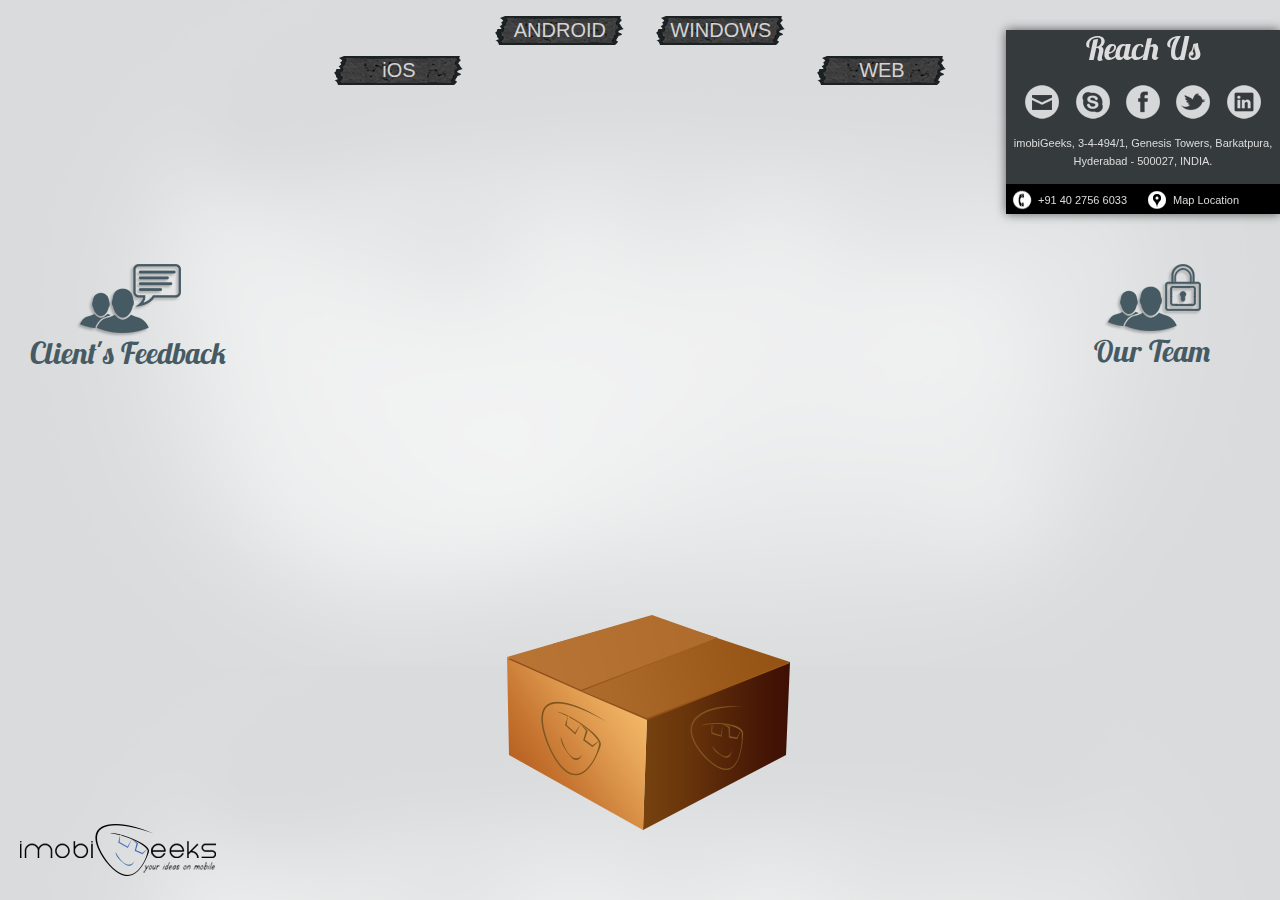
==== index.html @ 9fd3f3b3 "testing code" ====
<!DOCTYPE html>
<!--[if lt IE 7]>      <html class="no-js lt-ie9 lt-ie8 lt-ie7"> <![endif]-->
<!--[if IE 7]>         <html class="no-js lt-ie9 lt-ie8"> <![endif]-->
<!--[if IE 8]>         <html class="no-js lt-ie9"> <![endif]-->
<!--[if gt IE 8]><!--> <html class="no-js"> <!--<![endif]-->
    <head>
        <meta charset="utf-8">
        <meta http-equiv="X-UA-Compatible" content="IE=edge,chrome=1">
        <title></title>
        <meta name="description" content="">
        <meta name="viewport" content="width=device-width, initial-scale=1">
        
        <link rel="stylesheet" href="css/normalize.min.css">
        <link rel="stylesheet" href="css/main.css">

        <script src="js/vendor/modernizr-2.6.2-respond-1.1.0.min.js"></script>
         <!-- <!--[if lt IE 7]>
<script src="//ajax.googleapis.com/ajax/libs/chrome-frame/1/CFInstall.min.js"></script>
<script>window.attachEvent("onload",function(){CFInstall.check({mode:"overlay"})})</script>
<![endif]-->
    <body>
       <!--[if lt IE 9 ]>
<p>Your browser is <em>ancient!</em>
<a href="http://microsoft.com/ie">Upgrade</a> or
<a href="http://www.google.com/chromeframe/?redirect=true">
   install Google Chrome Frame</a> to experience this app.
</p>
<![endif]-->
		<div id="team-page-wrapper" style="display:none;">
        </div>
		<div id="feedback-page-wrapper" style="display: none;">
         
        </div>
        <div id="page-wrapper">
			<div id="contact" data-clicked="no">
           		<img class="google-map" style="display: none;" src="img/map.png" alt="map" />
                	<img src="img/close_small.png" class="small-close-button"  style="display: none;position: absolute;top:0;right:0" alt="close_small" />
                    <a class="map-view" target="_blank" href="https://maps.google.com/maps?q=Teleparadigm+Networks+Ltd.,+Barkatpura+Road,+Barkatpura,+Kachiguda,+Hyderabad,+Andhra+Pradesh,+India&hl=en&ll=17.394422,78.500082&spn=0.01245,0.01929&sll=37.0625,-95.677068&sspn=42.174768,79.013672&oq=teleparadigm&hq=Teleparadigm+Networks+Ltd.,&hnear=Barkatpura+Rd,+Barkatpura,+Kachiguda,+Hyderabad,+Andhra+Pradesh,+India&t=m&z=16" data-view="no">Full Map View</a>
				<div id="title">
					<h1>Reach Us</h1>
				</div>
				<div id="social-links">
					<li><a data-social-click="no" class="email" href="mailto:info@teleparadigm.com"><img src="img/mail.png" alt="mail"/></a></li>
					<li><a data-social-click="no" href="skype:connect_tp33?chat"><img src="img/skype.png" alt="skype"/></a></li>
					<li ><a data-social-click="no" href="https://www.facebook.com/pages/Teleparadigm-Networks-Ltd/116294601775920" target="_blank"><img src="img/facebook.png" alt="facebook"/></a></li>
					<li><a data-social-click="no" href="http://twitter.com" target="_blank"><img src="img/twitter.png" alt="twitter"/></a></li>
					<li><a data-social-click="no" href="http://www.linkedin.com/company/teleparadigm-networks-ltd" target="_blank"><img src="img/dotin.png" alt="dotin"/></a></li>
				</div>
				<div id="address">
					<span>imobiGeeks, 3-4-494/1, Genesis Towers, Barkatpura, Hyderabad - 500027, INDIA. <span>
					
				</div>
				<div id="phone-map-content">
					<div id="phone">
						<a href="#" style="opacity:1;"><img src="img/contact.png" alt="contact" style="opacity:1;"/><span>+91 40 2756 6033</span></a>
					</div>
					<div id="map">
						<a href="#" style="opacity:1;" data-map-clicked="no"><img src="img/marker.png"  alt="contact" style="opacity:1;"/><span>Map Location</span></a>
					</div>
					
				</div>
			</div>
        	<div id="header-container" class="clearfix">
            
           	
              <ul id="nav"><!--Navigation-->
					
                    <li id="apple" class="drop-shadow" data-clicked="no">
					<span><img src="img/ios.png" alt="menu-iphone" /></span>
					<a href="#">iOS</a>
					
					</li>
                    <li id="android" class="drop-shadow" data-clicked="no">
					<img src="img/android.png" alt="menu-android"/>
					<a href="#">Android</a>
                    
					</li>
                    <li id="windows" class="drop-shadow" data-clicked="no">
					<img src="img/windows.png" alt="menu-windows" style="display:none;"/>
					<a href="#">Windows</a>
                   
					</li>
					<li id="web" class="drop-shadow" data-clicked="no">
					<img src="img/web.png" alt="menu-web" style="display:none;" />
					<a href="#">Web</a>
					</li>
			 </ul>
            </div>
			<div class="clearfix"></div>
            <div id="container" class="clearfix" style="width:100%;"> 
			  <div id="left">
			   <div class="feedback-container">	
				 <a href="#"><img src="img/client_feedback.png" alt="client feedback"/>
					<span>Client's Feedback</span></a>
			   </div>
			  </div>
			  <div id="right">
				<div class="customer-container">
					<a href="#"><img src="img/customer_zone.png" alt="customer zone"/>
					<span>Our Team</span></a>
				</div>	
			  </div>
			  <div id="centre">
			  
			  <div class="image-container">
              <img class="closed-box" src="img/box_1.png" />
                <div class="box-image-container">
					<div class="image1">
						<img class="box-image" src="img/html5.png" alt="html5" />
					</div>
					<div class="image2">
						<img class="box-image" src="img/java.png" alt="java" />
					</div>
					<div class="image3">
						<img class="box-image" src="img/css3.png" alt="css3" />
					</div>
					<div class="image4">
						<img class="box-image" src="img/jquery.png" alt="jquery" />
					</div>
					<div class="image5">
						<img class="box-image" src="img/dot-net.png" alt="dot-net" />
					</div>
					<div class="image6">
						<img class="box-image" src="img/php.png" alt="php" />
					</div>
					<div class="image7">
						<img class="box-image" src="img/rails.png" alt="rails" />
					</div>
					<div class="image8">
						<img class="box-image" src="img/wordpress.png" alt="wordpress" />
					</div>
					<div class="image9">
						<img class="box-image" src="img/box_windows.png" alt="windows" />
					</div>
					<div class="image10">
						<img class="box-image" src="img/flex.png" alt="flex" />
					</div>
					<div class="image11">
						<img class="box-image" src="img/ruby.png" alt="ruby" />
					</div>
					<div class="image12">
						<img class="box-image" src="img/iphone.png" alt="iphone" />
					</div>
					<div class="image13">
						<img class="box-image" src="img/android-mobile.png" alt="android-mobile" />
					</div>
					<div class="image14">
						<img class="box-image" src="img/ipad.png" alt="ipad" />
					</div>
					<div class="image15">
						<img class="box-image" src="img/android-tablet.png" alt="android-tablet" />
					</div>
                    <div class="clearfix"></div>
			 </div>
             <div class="clearfix"></div>
			  </div>
              <div class="feedback-content" style="display:none;">
              </div>
              <div class="apple-gallery" style="display:none;" >
               <div class="apple-sub-menu">
						<div id="iphone"><a href="#iphone" ><img class="menu-iphone" src="img/check_box.png" /><span>iPhone</span></a></div>
						<div id="ipad"><a  href="#ipad" disabled><img class="menu-ipad" src="img/check_box.png" /><span>iPad</span></a></div>
                        <div class="clearfix"></div>
					</div>
                   <div class="clearfix"></div>
				<div class="thumbnail-gallery">
					<div id="app-icon-gallery">
					  <ul>
                       <li data-app-icon="iphone">
						<a href="#"><img src="img/aba.png" alt="img/ABA-big.png" data-title="ABA Grassroots" data-desc="https://itunes.apple.com/us/app/aba-grassroots/id652707822?ls=1&mt=8"/></a>
						<div >ABA Grassroots</div>
						</li>
                        <li  data-app-icon="iphone">
						<a href="#"><img src="img/AIADA.png" alt="img/AIADA-big.png" data-title="AIADA Connect" data-desc="https://itunes.apple.com/us/app/aiada-connect/id643551181?ls=1&mt=8"/></a>
						<div >AIADA Connect</div>
						</li>
                        <li  data-app-icon="iphone">
						<a href="#"><img src="img/ALZ.png" alt="img/ALZ-big.png" data-title="ALZ Advocacy" data-desc="https://itunes.apple.com/in/app/alz-advocacy/id630361347?ls=1&mt=8"/></a>
						<div >ALZ Advocacy</div>
						</li>
                        <li  data-app-icon="iphone">
						<a href="#"><img src="img/ALN.png" alt="img/ALN-big.png" data-title="ALN Mobile" data-desc="https://itunes.apple.com/us/app/aln-mobile/id757681900?ls=1&mt=8"/></a>
						<div >ALN Mobile</div>
						</li>
                        <li  data-app-icon="iphone">
						<a href="#"><img src="img/AOA-PAC.png" alt="img/AOA-PAC-big.png" data-title="AOA-PAC" data-desc="https://itunes.apple.com/us/app/aoa-pac/id641581435?ls=1&mt=8"/></a>
						<div >AOA-PAC</div>
						</li>
                        <li data-app-icon="iphone">
						<a href="#"><img src="img/APTA.png" alt="img/APTA-big.png" data-title="APTA Action" data-desc="https://itunes.apple.com/us/app/apta-action/id727008540?ls=1&mt=8"/></a>
						<div >APTA Action</div>
						</li>
                        <li  data-app-icon="iphone">
						<a href="#"><img src="img/ARTBA.png" alt="img/ARTBA-big.png" data-title="Transportation Construction Advocate" data-desc="https://itunes.apple.com/us/app/transportation-construction/id655035713?ls=1&mt=8"/></a>
						<div >Transportation Construction Advocate</div>
						</li>
                        <li  data-app-icon="iphone">
						<a href="#"><img src="img/BlueAdvocacy.png" alt="img/blue_advocacy.png" data-title="Blue Advocacy" data-desc="https://itunes.apple.com/us/app/blueadvocacy/id701605932?ls=1&mt=8"/></a>
						<div >Blue Advocacy</div>
						</li>
                        <li data-app-icon="iphone">
						<a href="#"><img src="img/CUNA.png" alt="img/CUNA-big.png" data-title="CUNA Advocacy" data-desc="https://itunes.apple.com/us/app/cuna-advocacy/id646636110?ls=1&mt=8"/></a>
						<div >CUNA Advocacy</div>
						</li>
                        <li  data-app-icon="iphone">
						<a href="#"><img src="img/GrowthEnergy.png" alt="img/growth-energy.png" data-title="GE Action" data-desc="https://itunes.apple.com/us/app/ge-action/id694548562?ls=1&mt=8"/></a>
						<div >GE Action</div>
						</li>
                       
                        <li  data-app-icon="iphone">
						<a href="#"><img src="img/Lobby-Day.png" alt="img/Lobby_Day.png" data-title="Lobby Day" data-desc="http://itunes.apple.com/in/app/lobby-day/id527830476?mt=8"/></a>
						<div >Lobby Day</div>
						</li>
                        <li  data-app-icon="both">
						<a href="#"><img src="img/NAHB.png" alt="img/NAHB-big.png" data-title="National Association of Home Builders Advocacy" data-desc="https://itunes.apple.com/us/app/national-association-home/id654653172?ls=1&mt=8"/></a>
						<div >National Association of Home Builders Advocacy</div>
						</li>
                        <li  data-app-icon="iphone">
						<a href="#"><img src="img/NCGA.png" alt="img/NCGA-big.png" data-title="NCGA Action" data-desc="https://itunes.apple.com/us/app/ncga-advocacy/id705062542?ls=1&mt=8"/></a>
						<div >NCGA Action</div>
						</li>
						
						<li data-app-icon="iphone"><a href="#"><img src="img/baby_app_icon.png" alt="img/Baby-Sleep.png" data-title="Baby Sleep All Night" data-desc="http://itunes.apple.com/in/app/baby-sleep-all-night/id318801205?mt=8"/></a>
						<div >Baby Sleep All Night</div></li>
                        <li data-app-icon="ipad"><a href="#"><img src="img/homePad_app_icon.png" alt="img/homepad.png" data-title="homePad" data-desc="https://itunes.apple.com/ch/app/homepad/id456253334?l=en&mt=8" /></a>
                         <div>homePad</div></li>
						<li  data-app-icon="iphone"><a href="#"><img src="img/iGrounded_app_icon.png" alt="img/iGrounded.png" data-title="iGrounded" data-desc="http://itunes.apple.com/in/app/igrounded/id323892893?mt=8"/></a>
						<div >iGrounded</div></li>
						<li  data-app-icon="iphone"><a href="#"><img src="img/immotop_app_icon.png" alt="img/Immo-Top.png" data-title="IMMOTOP.LU - Immobilier Luxembourg" data-desc="http://itunes.apple.com/fr/app/immotop.lu-immobilier-luxembourg/id370441964?mt=8"/></a>
						<div >IMMOTOP.LU - Immobilier Luxembourg</div></li>
						<li  data-app-icon="iphone"><a href="#"><img src="img/lite_app_icon.png" alt="img/Lite.png" data-title="Beer, Women and Bad Decisions…LITE" data-desc="https://itunes.apple.com/in/app/id352265429?mt=8"/></a>
						<div >Beer, Women and Bad Decisions…LITE</div></li>
                         <li  data-app-icon="iphone"><a href="#"><img src="img/giftgix_app_icon.png" alt="img/Gift-Giv.png" data-title="GiftGiv - For Thank you's and keeping in touch" data-desc="https://itunes.apple.com/us/app/giftgiv/id564766989" /></a>
                         <div>GiftGiv - For Thank you's and keeping in touch</div></li>
						<li data-app-icon="iphone"><a href="#"><img src="img/partyworld_app_icon.png" alt="img/PartyWord.png" data-title="PartyWord" data-desc="http://itunes.apple.com/in/app/partyword/id335224922?mt=8"/></a>
						<div>PartyWord</div></li>
						<li data-app-icon="iphone"><a href="#"><img src="img/suryanamaskar_app_icon.png" alt="img/SuryaNamaskar.png" data-title="Suryanamaskar Pro" data-desc="http://itunes.apple.com/in/app/surya-namaskar-tutorial/id329012724?mt=8"/></a>
						<div >Suryanamaskar Pro</div></li>
						<li  data-app-icon="iphone"><a href="#"><img src="img/school_bus_app_icon.png" alt="img/School-Bus.png" data-title="The Wheels On The Bus" data-desc="http://itunes.apple.com/in/app/the-wheels-on-the-bus/id366823188?mt=8"/></a>
						<div >The Wheels On The Bus</div></li>
						<li  data-app-icon="both"><a href="#"><img src="img/1Track.png" alt="img/1Track-big.png" data-title="1Track for High Point Market" data-desc="https://itunes.apple.com/us/app/1track/id666571456?ls=1&mt=8"/></a>
						<div >1Track for High Point Market</div></li>
                        <div class="clearfix"></div>
						</ul>
                        <div class="clearfix"></div>
					</div>
					<div class="clearfix"></div>
					</div>
						<div class="overlay-bg">
    <div class="bf_nav">
						<a id="bf_prev" href="#" class="bf_prev"></a>
						<a id="bf_next" href="#" class="bf_next"></a>
					</div>
    
    <div id="popup_box">
    
     <img id="f_gallery" src="" />	<!-- OUR PopupBox DIV-->
      <ul id="pagination">
			<li><a href="#" id="screen" class="active">1</a></li>
			<li><a href="#" id="salient">2</a></li>
		</ul>
      
       <div class="bf_heading">
       <div class="menu">
       <div id="features" style="display:none;">
       	<h1>Features</h1>
     	<ul>
        	<li>Lorem Ipsum text</li>
            <li>Lorem Ipsum text</li>
            <li>Lorem Ipsum text</li>
        </ul>
     </div>
            	<a href="#" id="ss" data-selected="no">Screenshot</a> |
                <a href="#" id="fs" data-selected="yes">Features</a>
            </div>
              <div id="view-more">
        	<a href="#">View More</a>
        </div>
         <div id="view-back">
        	<a href="#">Back</a>
        </div>
       <h2></h2>
       		
       </div>
	            <div class="bf_link">
					<a href="" target="_blank"><img src="img/app-store.png" /></a>
				</div>
	  <a id="popupBoxClose"></a>	
   </div>
   </div>
					</div>
                    <div class="android-gallery" style="display:none;" >
               <div class="android-sub-menu">
						<div id="android-phone"><a href="#android-phone" ><img class="menu-phone" src="img/check_box.png" /><span>Phone</span></a></div>
						<div id="tablet"><a  href="#tablet"><img class="menu-tablet" src="img/check_box.png" /><span>Tablet</span></a></div>
                        <div class="clearfix"></div>
					</div>
                    <div class="clearfix"></div>
				<div class="thumbnail-gallery clearfix">
					<div id="android-icon-gallery" class="clearfix">
					  <ul>
                        <li class="tablet" data-app-icon="phone">
						<a href="#"><img src="img/aba.png" alt="img/ABA-big.png" data-title="ABA Grassroots" data-desc="https://play.google.com/store/apps/details?id=com.abara.app.android.ui"/></a>
						<div >ABA Grassroots</div>
						</li>
                        <li class="tablet" data-app-icon="phone">
						<a href="#"><img src="img/AIADA.png" alt="img/AIADA-big.png" data-title="AIADA Connect" data-desc="https://play.google.com/store/apps/details?id=com.aiada.app.android.ui"/></a>
						<div >AIADA Connect</div>
						</li>
                        <li class="tablet" data-app-icon="phone">
						<a href="#"><img src="img/ALZ.png" alt="img/ALZ-big.png" data-title="ALZ Advocacy" data-desc="https://play.google.com/store/apps/details?id=com.alz.app.android.ui"/></a>
						<div >ALZ Advocacy</div>
						</li>
                         <li class="tablet" data-app-icon="phone">
						<a href="#"><img src="img/ALN.png" alt="img/ALN-big.png" data-title="ALN Mobile" data-desc="https://play.google.com/store/apps/details?id=com.aln.app.android.ui"/></a>
						<div >ALN Mobile</div>
						</li>
                        <li class="tablet" data-app-icon="phone">
						<a href="#"><img src="img/AOA-PAC.png" alt="img/AOA-PAC-big.png" data-title="AOA-PAC" data-desc="https://play.google.com/store/apps/details?id=com.aoa.app.android.ui"/></a>
						<div >AOA-PAC</div>
						</li>
                        <li class="tablet" data-app-icon="phone">
						<a href="#"><img src="img/APTA.png" alt="img/APTA-big.png" data-title="APTA Action" data-desc="https://play.google.com/store/apps/details?id=com.apta.app.android.ui&hl=en"/></a>
						<div >APTA Action</div>
						</li>
                        <li class="tablet" data-app-icon="phone">
						<a href="#"><img src="img/ARTBA.png" alt="img/ARTBA-big.png" data-title="Transportation Construction" data-desc="https://play.google.com/store/apps/details?id=com.artba.app.android.ui"/></a>
						<div >Transportation Construction</div>
						</li>
                        <li class="tablet" data-app-icon="phone">
						<a href="#"><img src="img/BlueAdvocacy.png" alt="img/blue_advocacy.png" data-title="Blue Advocacy" data-desc="https://play.google.com/store/apps/details?id=com.blueadvocacy.android.app&hl=en"/></a>
						<div >Blue Advocacy</div>
						</li>
                        <li class="tablet" data-app-icon="phone">
						<a href="#"><img src="img/CUNA.png" alt="img/CUNA-big.png" data-title="CUNA Advocacy" data-desc="https://play.google.com/store/apps/details?id=com.cuna.app.android.ui"/></a>
						<div >CUNA Advocacy</div>
						</li>
                        <li class="tablet" data-app-icon="phone">
						<a href="#"><img src="img/GrowthEnergy.png" alt="img/growth-energy.png" data-title="GE Action" data-desc="https://play.google.com/store/apps/details?id=com.growthenergy.app.android.ui"/></a>
						<div >GE Action</div>
						</li>
                       
                        <li class="tablet" data-app-icon="phone">
						<a href="#"><img src="img/Lobby-Day.png" alt="img/Lobby_Day.png" data-title="Lobby Day" data-desc="https://play.google.com/store/apps/details?id=com.lobbyday.android"/></a>
						<div >Lobby Day</div>
						</li>
                        <li class="tablet" data-app-icon="phone">
						<a href="#"><img src="img/NAHB.png" alt="img/NAHB-big.png" data-title="NAHB Advocacy" data-desc="https://play.google.com/store/apps/details?id=com.nahb.app.android.ui"/></a>
						<div >NAHB Advocacy</div>
						</li>
                        <li class="phone" data-app-icon="phone">
						<a href="#"><img src="img/NCGA.png" alt="img/NCGA-big.png" data-title="NCGA Action" data-desc="https://play.google.com/store/apps/details?id=com.ncga.app.android.ui&hl=en"/></a>
						<div >NCGA Action</div>
						</li>
                        <li class="phone" data-app-icon="phone"><a href="#"><img src="img/suryanamaskar_app_icon.png" alt="img/SuryaNamaskar.png" data-title="Suryanamaskar Pro" data-desc="https://play.google.com/store/apps/details?id=com.tele.android.surynamaskar"/></a>
						<div >Suryanamaskar Pro</div></li>
						<li class="phone" data-app-icon="phone"><a href="#"><img src="img/school_bus_app_icon.png" alt="img/School-Bus.png" data-title="The Wheels on the Bus" data-desc="https://play.google.com/store/apps/details?id=com.tele#?t=W251bGwsMSwxLDIxMiwiY29tLnRlbGUiXQ.."/></a>
						<div >The Wheels on the Bus</div></li>
						<li class="tablet" data-app-icon="tablet"><a href="#"><img src="img/redbumper_app_icon.png" alt="img/Halcyon.png" data-title="RedBumper™" data-desc="https://play.google.com/store/apps/details?id=com.halcyon.ui.screens.redbumper&feature=search_result#?t=W251bGwsMSwxLDEsImNvbS5oYWxjeW9uLnVpLnNjcmVlbnMucmVkYnVtcGVyIl0."/></a>
						<div >RedBumper™</div></li>
						</ul>
					</div>
					
					</div>
						<div class="android-overlay-bg">
    <div class="android-bf_nav">
						<a id="bf_prev" href="#" class="bf_prev"></a>
						<a id="bf_next" href="#" class="bf_next"></a>
					</div>
   
    <div id="android-popup_box">
       <div class="android-bf_heading"><h2></h2></div>
	            <div class="android-bf_link">
					<a href="" target="_blank"><img src="img/google-play.png" /></a>
				</div>
        <img id="android-f_gallery" src="" />	<!-- OUR PopupBox DIV-->
	  <a id="android-popupBoxClose"></a>	
   </div>
   </div>
					</div>
			
                      <div class="windows-gallery" style="display:none;" >
               <div class="clearfix"></div>
				<div class="thumbnail-gallery clearfix">
					<div id="windows-app-icon-gallery">
					  <ul>
						<li>
						<a href="#"><img src="img/giftgix_app_icon.png" alt="img/Gift-Giv.png" data-title="GiftGiv" data-desc="http://www.windowsphoneapplist.com/en/GiftGiv-a133183.html"/></a>
						<div >GiftGiv</div>
						</li>
						</ul>
					</div>

					
					</div>
						<div class="windows-overlay-bg">
    <div id="windows-popup_box">
       <div class="windows-bf_heading"><h2></h2></div>
	            <div class="windows-bf_link">
					<a href="" target="_blank"><img src="img/windows-store.png" /></a>
				</div>
        <img id="windows-f_gallery" src="" />	<!-- OUR PopupBox DIV-->
	  <a id="windows-popupBoxClose"></a>	
   </div>
   </div>
					</div>
                     <div class="web-gallery" style="display:none;" >
				<div class="thumbnail-gallery clearfix">
					<div id="web-app-icon-gallery">
					 <ul>
						<li >
						<a href="#"><img src="img/screen_1a.png" alt="img/screen_1.png" data-title="The Book Of Prophecies" data-desc="http://thepropheciesbook.com"/></a>
						<div >The Book Of Prophecies</div>
						</li>
                        <li >
						<a href="#"><img src="img/screen_2a.png" alt="img/screen_2.png" data-title="DAAP" data-desc="http://www.daap.in"/></a>
						<div >DAAP</div>
						</li>
                         <li >
						<a href="#"><img src="img/screen_3a.png" alt="img/screen_3.png" data-title="JAINGOSAVI" data-desc="http://www.jaingosavi.com/"/></a>
						<div >JAINGOSAVI</div>
						</li>
                         <li >
						<a href="#"><img src="img/screen_5a.png" alt="img/screen_5.png" data-title="Limili" data-desc="http://limili.com"/></a>
						<div >Limili</div>
						</li>
                        <li >
						<a href="#"><img src="img/screen_11a.png" alt="img/screen_11.png" data-title="Garta Brordberg" data-desc="http://thefutureisalreadyhere.se/"/></a>
						<div >Garta Brordberg</div>
						</li>
						</ul>
						</ul>
					</div>

					
					</div>
						<div class="web-overlay-bg">
    <div class="web-bf_nav">
						<a id="bf_prev" href="#" class="bf_prev"></a>
						<a id="bf_next" href="#" class="bf_next"></a>
					</div>
    <div id="web-popup_box">
       <div class="web-bf_heading"><h2></h2></div>
	            <div class="web-bf_link">
					<span>URL:</span> <a href="" target="_blank"></a>
				</div>
        <img id="web-f_gallery" src="" />	<!-- OUR PopupBox DIV-->
	  <a id="web-popupBoxClose"></a>	
   </div>
   </div>
					</div>
			 </div>
				<div class="clearfix"></div>
			</div>  
				<div class="clearfix"></div>
			    <div id="logo">
					<a href="index.html"><img src="img/logo.png" alt="logo" /></a>
				</div>
		       
        </div>
      
		
        <script src="js/1.7.2.jquery.min.js"></script>
		<script src="js/jquery-ui.min.js"></script>
         <script src="js/jquery.CSSAnimate.js"></script>
       <script  src="js/jquery.slimscroll.min.js"></script>
        <script src="js/plugins.js"></script>
        <script src="js/main.js"></script>
		
       
    </body>
</html>
---- css/main.css ----
@charset "utf-8";
/* CSS Document */
@font-face {
  font-family: 'Lobster';
  src: url(../fonts/Lobster_1.3.otf);
}
html,body{
	width: 100%;
	height: 100%;
}
*{
	list-style: none;
	text-decoration: none;
	border: none;
	border: 0;
}

.clearfix:before,
.clearfix:after {
    content: " ";
    display: table;
}

.clearfix:after {
    clear: both;
}

.clearfix {
    *zoom: 1;
}

body{
	overflow-x: hidden;
	margin: 0;
	padding: 0;
	text-align: center;
	background-image: url(../img/background_glow.png);
	background-color: #d9dbdc;
}

#loading {
 background: #fff url(../img/ajax-loader.gif) no-repeat;
 opacity: 0.5;
 cursor:auto;
 width: 100%;
 height: 100%;
 z-index:15;

 /* Positioning */
 position: absolute;
 left: 0;
 top: 0;
}
#page-turn{
	position: absolute;
	right: -20px;
	bottom: 0;
}
.controlArrow{
    position:absolute;
    top:50%;
    cursor:pointer;
	width: 0px;
	height: 0px;
	border-style: solid;
	margin-top: -38px;
}

.controlArrow.prev{
	left:15px;
	width: 0px;
	border-width: 38.5px 34px 38.5px 0;
	border-color: transparent #fff transparent transparent;
	z-index:1;
}
.controlArrow.next{  
	right:15px;
	border-width: 38.5px 0 38.5px 34px;
	border-color: transparent transparent transparent #fff;
	z-index:1;
}

#contact{
	position: fixed;
	top: 30px;
	right: 0px;
	background: #353a3c;
	width: 274px;
	height: 184px;
	 -moz-box-sizing: border-box;
    box-shadow: 0 0 10px rgba(0, 0, 0, 0.6);
    color: rgba(255, 255, 255, 0.9);
	z-index: 400;
	
}
#contact h1{
	margin-top: 6px;
	font-family: "Lobster", Arial, san-serif;
	font-weight: normal;
	color: #dcdcdc;
	z-index: 2;
}
#social-links{
	margin-top: -4px;
}
#social-links li{
	display: inline;
}
#social-links li a{
	padding: 6px;
	opacity: 0.8;
	z-index: 1;
}
#social-links a.socialactive{
	opacity: 1;
}
#social-links a.socialinactive{
	opacity: 0.8;
}
#social-links li a:hover{
	opacity: 1;
}
#phone-map-content{
	font-family: "verdana", Arial, san-serif;
position: absolute;
bottom: 0;
	width: 274px;
	height: 20px;
	padding-top: 10px;
	padding-left: 0px;
	background: #000;
	
}
#phone{
	
	float: left;
	position: relative;
	top: -10px;
	padding-left: 6px;
}
#phone a img{
	position: relative;
	top: 6px;
	opacity: 1;
}
#phone a span{
	color: #dcdcdc;
	font-size: 11px;
	padding-left: 6px;
}
#phone a{
	opacity: 1;
}
#phone a:hover{
	opacity: 1;
}
#map{
	float: left;
	position: relative;
	top: -10px;
	margin-left: 20px;
}
#map img{
	position: relative;
	top: 6px;
}
#map a span{
	color: #dcdcdc;
	font-size: 11px;
	padding-top: 6px;
	padding-left: 6px;
}
.map-view{
	display: none;
	position: absolute;
	top: 0;
	left: 0;
}
.map-view:hover{
	text-decoration: underline;
}
#address{
margin-top: 12px;	
}
#address span{
display: block;
line-height: 1.6em;
color: #dcdcdc;
text-align: center;
font-family: "verdana", Arial, san-serif;
font-size: 11px;
}
/* complete page wrapper */
#team-page-wrapper{

	width: 100%;
	max-width: 1280px;
	height: 616px;
	margin: 0 auto;
	
}
#feedback-page-wrapper{

	width: 100%;

	max-width: 1280px;
	height: 616px;
	margin: 0 auto;
	
}
#page-wrapper{

	width: 100%;
	max-width: 1280px;
	height: 616px;
	margin: 0 auto;
	
}
/* Header starts */
#header-container{
	width: 54%;
	margin: 0px auto;
	position: relative;
	
}




/* Header wrapper ends */
/*menu starts*/

#nav{
    position: relative;
   
	font-family: "Calibri", Arial, san-serif;
}

.ie7 #nav{
    padding:10px 0 0 30px;
}

#nav ul li{
    margin:0 auto;
}
.vertical-line{
position: absolute;
	border-left: 4px solid #333333;
	height: 60px;
	top: 0px;
	left: 100px;
	box-shadow: 2px 2px 2px #888;
}
.vertical-line1{
position: absolute;
	border-left: 4px solid #333333;
	height: 40px;
	top: 0px;
	left: 260px;
	box-shadow: 2px 2px 2px #888;
}
.vertical-line2{
position: absolute;
	border-left: 4px solid #333333;
	height: 40px;
	top: 0px;
	left:430px;
	box-shadow: 2px 2px 2px #888;
}
.vertical-line3{
position: absolute;
	border-left: 4px solid #333333;
	height: 60px;
	top: 0px;
	left:590px;
	box-shadow: 2px 2px 2px #888;
}
#nav li#windows{
	
	margin-right: 2em;
    float:left;
	line-height: 28px;
	background: url(../img/menu_strip.png) no-repeat;
	width: 129px;
	height: 29px;
	display: block;
    text-align:center;
    list-style:none;
	
	z-index: 1;
	cursor: pointer;
}

#nav li#android{
	
	margin-right: 2em;
    float:left;
	line-height: 28px;
	background: url(../img/menu_strip.png) no-repeat;
	width: 129px;
	height: 29px;
	display: block;
    text-align:center;
    list-style:none;
	
	z-index: 1;
	cursor: pointer;
}

#nav li#apple{
	margin-top: 40px;
	margin-right: 2em;
	line-height: 28px;
    float:left;
	background: url(../img/menu_strip.png) no-repeat;
	width: 129px;
	height: 29px;
	
    text-align:center;
    list-style:none;
	z-index: 1;
	cursor: pointer;	
}
#nav li#web{
display: block;
	margin-top: 40px;
	margin-right: 2em;
	line-height: 28px;
    float:left;
	background: url(../img/menu_strip.png) no-repeat;
	width: 129px;
	height: 29px;
    text-align:center;
    list-style:none;
   z-index: 1;
   cursor: pointer;
}
#nav li#apple img{
	position: absolute;
	left: 90px;
	padding-top: 3px;
	text-align: center;
	display: none;
}

#nav li#android img{
	position: absolute;
	left: 250px;
	padding-top: 3px;
	text-align: center;
	display: none;
}

#nav li#windows img{
	position: absolute;
	left: 410px;
	padding-top: 3px;
	text-align: center;
	display: none;
}

#nav li#web img{
	position: absolute;
	left: 570px;
	padding-top: 3px;
	text-align: center;
	display: none;
}

#nav li#apple a{
	text-align: center;
	font-size: 20px;
    text-decoration:none;
    color:#d3d3d3;
	line-height: 28px;
	z-index: 2;
}
#nav li#android a{
	text-transform: uppercase;
	font-size: 20px;
    text-decoration:none;
    color:#d3d3d3;
	text-align: center;
	line-height: 28px;
	z-index: 3;
}
#nav li#windows a{
	text-transform: uppercase;
	font-size: 20px;
    text-decoration:none;
    color:#d3d3d3;
	line-height: 28px;
	z-index: 3;
}
#nav li#web a{
	text-transform: uppercase;
	font-size: 20px;
    text-decoration:none;
    color:#d3d3d3;
	text-align: center;
	line-height: 28px;
	z-index: 3;
}

#nav li a:hover{
   
}

#nav li a:active{
    font-family:inherit;
    font-size:inherit;
    color:#fff;
}

/* menu ends */

 #left {
    float: left;
    width: 20%;
   
  }
  #logo{
	position: absolute;
	margin-left: 20px;
	bottom: 20px;
  }
#left span{
display: block;
	font-family: "Lobster", Arial, san-serif;
	color: #455a63;
	font-weight: normal;
	font-size: 30px;
}
.feedback-container{
	margin: 70% 0 70% 0;
}
.feedback-container a{
	display: block;
	opacity: 1;
}
.feedback-container a:hover{
	opacity: 0.7;
}
 #centre {
    float: left;
	width: 60%;
  }
  .image-container{
	position: relative;
	top: -500px;
  }
  #right {
    float: right;
    width: 20%;
    
  }
  .customer-container{
 
	margin: 70% 0 70% 0;
	
  }
  .customer-container a{
	display: block;
	opacity: 1;
  }
  .customer-container a:hover{
  	opacity: 0.7;
  }
  #right span{
  display: block;
  font-size: 30px;
	font-family: "Lobster", Arial, san-serif;
	color: #455a63;
	font-weight: normal;
}
.image-container{
	 position: absolute;
 
  left: 30%;
  
  margin-right: -35px;
}
.spacing{
	padding:10px;
}
.box-image-container{

    position:absolute;
    height:70px;
    width:70px;
    right:50%;
    top:50%;
    margin-right: -35px;
    margin-top: -35px;
	
}

.slimScrollBar{
	
}
.thumbnail-gallery{
	width: 100%;
	height: 450px;
	
}
#app-icon-gallery {clear:both;float:left;overflow:hidden;width: 100%;height: 100%}
#app-icon-gallery ul {margin:0 auto;list-style-type:none;text-align:center;}
#app-icon-gallery ul li {float:left;width:140px;min-height:110px;}
#app-icon-gallery ul li div {font-family:Arial, Helvetica, sans-serif;font-weight:bold;text-decoration:none;font-size:11px;}
#app-icon-gallery ul li
{
	opacity: 0.7;
}
#app-icon-gallery ul li:hover{
	opacity: 1.0;
}
#app-icon-gallery ul li img{
	max-width: 100%;
}
#app-icon-gallery ul li a{
	width: 57px;
	height: 57px;
}

#android-icon-gallery {overflow:hidden;width: 100%;height: 100%;}
#android-icon-gallery ul {margin:0 auto;list-style-type:none;text-align:center;}
#android-icon-gallery ul li {float:left;width:140px;min-height:110px;}
#android-icon-gallery ul li div {font-family:Arial, Helvetica, sans-serif;font-weight:bold;text-decoration:none;font-size:11px;}
#android-icon-gallery ul li
{
	opacity: 0.7;
}
#android-icon-gallery ul li:hover{
	opacity: 1.0;
}
#android-icon-gallery ul li img{
	max-width: 100%;
}
#android-icon-gallery ul li a{
	width: 57px;
	height: 57px;
}

#windows-app-icon-gallery {overflow:hidden;width: 100%;height: 100%;}
#windows-app-icon-gallery ul {list-style-type:none;text-align:center;}
#windows-app-icon-gallery ul li {float:left;width:140px;min-height:110px;}
#windows-app-icon-gallery ul li div {font-family:Arial, Helvetica, sans-serif;font-weight:bold;text-decoration:none;font-size:11px;}
#windows-app-icon-gallery ul li
{
	opacity: 0.7;
}
#windows-app-icon-gallery ul li:hover{
	opacity: 1.0;
}
#windows-app-icon-gallery ul li img{
	max-width: 100%;
}
#windows-app-icon-gallery ul li a{
	width: 57px;
	height: 57px;
}

#web-app-icon-gallery {clear:both;float:left;overflow:hidden;width: 100%;height: 100%}
#web-app-icon-gallery ul {padding-top:20px;padding-left: 20px;margin:0 auto;list-style-type:none;text-align:center;}
#web-app-icon-gallery ul li {float:left;width:140px;min-height:110px;}
#web-app-icon-gallery ul li div {font-family:Arial, Helvetica, sans-serif;font-weight:bold;text-decoration:none;font-size:11px;}
#web-app-icon-gallery ul li
{
	opacity: 0.7;
}
#web-app-icon-gallery ul li:hover{
	opacity: 1.0;
}
#web-app-icon-gallery ul li img{
	max-width: 100%;
}
#web-app-icon-gallery ul li a{
	width: 57px;
	height: 57px;
}


.apple-sub-menu{
	float: right;
	position: relative;
	right: 46px;
top: -20px;
margin-top: 18px;
}
.apple-sub-menu div{
	display: inline;
	
}
.apple-sub-menu div a{
	float: left;
	margin-right: 30px;
	padding-top: 24px;
}
.apple-sub-menu div span{
	float: right;
	font-family: calibri;
	color: #1C1C1C;
	font-size: 14px;
	font-weight: bold;
	padding-top: 3px;
	padding-left: 6px;
}

.android-sub-menu{
	float: right;
	position: relative;
	right: 46px;
	top: -20px;
margin-top: 18px;
}
.android-sub-menu div{
	display: inline;
	
}
.android-sub-menu div a{
	float: left;
	margin-right: 30px;
	padding-top: 24px;
}
.android-sub-menu div span{
	float: right;
	font-family: calibri;
	color: #1C1C1C;
	font-size: 14px;
	font-weight: bold;
	padding-top: 3px;
	padding-left: 6px;
}
.web-sub-menu{
	
	width: 76%;
	margin: 0 auto;
}
.web-sub-menu div{
	display: inline;
	
}
.web-sub-menu div a{
	float: left;
	margin-right: 20px;
	padding-top: 24px;
}
.web-sub-menu div span{
	float: right;
	font-family: calibri;
	color: #1C1C1C;
	font-size: 14px;
	font-weight: bold;
	padding-top: 3px;
	padding-left: 6px;
}

.image1,.image2,.image3,.image4,.image5,.image6,
.image7,.image8,.image9,.image10,.image11,.image12,
.image13,.image14,.image15{
	position: absolute;
	left: 0px;
	z-index:2;
	opacity: 0;
	width: 100%;
	
}

#pagination {
   position: relative;
	left: 50%;
	bottom: 62px;
	z-index: 8000;
	top: 455px;
}

#pagination li {
    list-style:none;
    float:left;
    margin:0 2px;
}

#pagination li a {
    display:block;
    width:8px;
    height:8px;
    text-indent:-10000px;
	background: #fff;
	margin-right: 0.2em;
    border-radius: 10px;
    -moz-border-radius: 10px;
    -webkit-border-radius: 10px;
	
}

#pagination li a.active {
    background: #3FF;
	
}

.overlay-bg{
	display: none;
position: fixed;
top: 0;
left: 0;
height:100%;
width: 100%;
cursor: pointer;
background: #000; /* fallback */
background: rgba(0,0,0,0.7);
z-index: 500;
}
.bf_nav a{
	width:72px;
	height:140px;
	position:fixed;
	top:50%;
	margin-top:-70px;
	cursor:pointer;
	opacity:0.3;
	z-index:999;
}
a#popupBoxClose{
	top:10px;
	right:10px;
	background:transparent url(../img/close.png) no-repeat center center;
	position:fixed;
	width:32px;
	height:31px;
	cursor:pointer;
	opacity:0.3;
	z-index:999;
}
a#popupBoxClose:hover{
	opacity: 1;
}
.bf_nav a:hover, a#popupBoxClose:hover{
	opacity:0.9;
}
.bf_nav a.bf_next{
	background:transparent url(../img/right_arrow.png) no-repeat center center;
	right: 220px;
}
.bf_nav a.bf_prev{
	background:transparent url(../img/left_arrow.png) no-repeat center center;
	left: 220px;
}

#popup_box {
	top:50%;
	left:50%;
	position: relative;
	width: 500px;
	height: 250px;
	margin: -300px 0px 0px -320px;
	color:#fff;
	display: none;
}
#popup_box  img{
	position:absolute;
	top: 50%;
	left: 13%;
	z-index:9;
	
}
.bf_heading{
font-family: Arial;
	position:relative;
	top: 20%;
	min-height:250px;
	height: auto !important;
	width:126%;
	text-shadow:1px 1px 1px #000;
	background:#000;
	-moz-border-radius:0px 100px 100px 100px;
	border-radius:0px 90px 90px 90px;
}
.bf_link{
font-family: Arial;
	position:relative;
	bottom: 0%;
	right: 0%;
	min-height:250px;
	width:126%;
	height: auto !important;
	text-shadow:1px 1px 1px #000;
	background:#000;
	-moz-border-radius:-1000px 100px 0px 100px;
	border-radius: 90px 90px 0 90px;
}

.bf_heading h2{
	font-family: Arial;
	text-align: left;
	font-weight: normal;
	font-size:26px;
	
	padding: 10px;
}
.menu{
	float: right;
	margin: 16px 38px;
}
#features{
	float: left;
	position: absolute;
	top: 50%;
	left: 0;
	width: 50%;
	z-index: 4000;
}
.menu #ss{
	opacity: 0.8;
	pointer-events: none;
}
.menu #fs{
	opacity: 1;
	pointer-events: auto;
}
.menu a{
	color: #fff;
	font-family: Arial, Helvetica, sans-serif;
	font-size: 16px;
}
#view-more a{
	position: absolute;
left: 50%;
color: #fff;
top: 161%;
width: 500px;
z-index: 9;
}
#view-back a{
	position: absolute;
	left: 10%;
color: #fff;
top: 161%;
z-index: 9;
display: none;
}
.menu a:hover{
	text-decoration: underline;
}
.bf_link a{
	position: absolute;
	bottom: -10px;
	right: 136px;
}


#services-list, #services-list p, #services-list h3 {
list-style: none;
margin:0; padding:0;
}
#services-list p{
	font-family:Verdana, Geneva, sans-serif;
	font-size: 12px;
	text-align: left;
}
#services-list h3{
	font-family:Verdana, Geneva, sans-serif;
	font-size: 21px;
	text-align: left;
}
#services-list > li{
  float:left;
  margin-right: 20px;
  width: 28.2%;
  padding: 0 0 12px 2px;
}

#services-list > li > .image{
  display:block;
  float:left;
  margin-right:10px;
}

/*
this instructions are to force the dimensions of image and its container <a>
*/
#services-list > li > .image,
#services-list > li > .image > img{
  width:86px; height:86px;
  background: #5c5c5c;
  border-radius: 8px;
  -moz-border-radius: 8px;
  -webkit-border-radius: 8px;
  -ms-border-radius: 8px;
}



.android-overlay-bg{
	display: none;
position: fixed;
top: 0;
left: 0;
height:100%;
width: 100%;
cursor: pointer;
background: #000; /* fallback */
background: rgba(0,0,0,0.7);
z-index: 500;
}
.android-bf_nav a{
	width:72px;
	height:140px;
	position:fixed;
	top:50%;
	margin-top:-70px;
	cursor:pointer;
	opacity:0.3;
	z-index:999;
}
a#android-popupBoxClose{
	top:10px;
	right:10px;
	background:transparent url(../img/close.png) no-repeat center center;
	position:fixed;
	width:32px;
	height:31px;
	cursor:pointer;
	opacity:0.3;
	z-index:999;
}
a#android-popupBoxClose:hover{
	opacity: 1;
}
.android-bf_nav a:hover, a#popupBoxClose:hover{
	opacity:0.9;
}
.android-bf_nav a.bf_next{
	background:transparent url(../img/right_arrow.png) no-repeat center center;
	right: 220px;
}
.android-bf_nav a.bf_prev{
	background:transparent url(../img/left_arrow.png) no-repeat center center;
	left: 220px;
}

#android-popup_box {
	top:50%;
	left:50%;
	position: relative;
	width: 500px;
	height: 250px;
	margin: -300px 0px 0px -320px;
	color:#fff;
	display: none;
}
#android-popup_box  img{
	position:absolute;
	top: 50%;
	left: 13%;
	z-index:9;
	
	
}
.android-bf_heading{
font-family: Arial;
	position:relative;
	top: 20%;
	height:250px;
	width:126%;
	text-shadow:1px 1px 1px #000;
	background:#000;
	-moz-border-radius:0px 100px 100px 100px;
	border-radius:0px 90px 90px 90px;
}
.android-bf_link{
font-family: Arial;
	position:relative;
	bottom: 0%;
	right: 0%;
	height:250px;
	width:126%;
	
	text-shadow:1px 1px 1px #000;
	background:#000;
	-moz-border-radius:-1000px 100px 0px 100px;
	border-radius: 90px 90px 0 90px;
}

.android-bf_heading h2{
	font-family: Arial;
	text-align: left;
	font-weight: normal;
	font-size:26px;
	padding: 10px;
}
.android-bf_link a{
	position:absolute;
	bottom:-10px;
	right:136px;
}

.windows-overlay-bg{
	display: none;
position: fixed;
top: 0;
left: 0;
height:100%;
width: 100%;
cursor: pointer;
background: #000; /* fallback */
background: rgba(0,0,0,0.7);
z-index: 500;
}

a#windows-popupBoxClose{
	top:10px;
	right:10px;
	background:transparent url(../img/close.png) no-repeat center center;
	position:fixed;
	width:32px;
	height:31px;
	cursor:pointer;
	opacity:0.3;
	z-index:999;
}
a#windows-popupBoxClose:hover{
	opacity: 1;
}


#windows-popup_box {
	top:50%;
	left:50%;
	position: relative;
	width: 500px;
	height: 250px;
	margin: -300px 0px 0px -320px;
	color:#fff;
	display: none;
}
#windows-popup_box  img{
	position:absolute;
	top: 50%;
	left: 13%;
	z-index:9;
	
}
.windows-bf_heading{
font-family: Arial;
	position:relative;
	top: 20%;
	height:250px;
	width:126%;
	text-shadow:1px 1px 1px #000;
	background:#000;
	-moz-border-radius:0px 100px 100px 100px;
	border-radius:0px 90px 90px 90px;
}
.windows-bf_link{
font-family: Arial;
	position:relative;
	bottom: 0%;
	right: 0%;
	height:250px;
	width:126%;
	
	text-shadow:1px 1px 1px #000;
	background:#000;
	-moz-border-radius:-1000px 100px 0px 100px;
	border-radius: 90px 90px 0 90px;
}

.windows-bf_heading h2{
	font-family: Arial;
	text-align: left;
	font-weight: normal;
	font-size:26px;
	padding: 10px;
}
.windows-bf_link a{
	position: absolute;
	bottom: -10px;
	right: 142px;
}
.web-overlay-bg{
	display: none;
position: fixed;
top: 0;
left: 0;
height:100%;
width: 100%;
cursor: pointer;
background: #000; /* fallback */
background: rgba(0,0,0,0.7);
z-index: 500;
}
.web-bf_nav a{
	width:72px;
	height:140px;
	position:fixed;
	top:50%;
	margin-top:-70px;
	cursor:pointer;
	opacity:0.3;
	z-index:999;
}
a#web-popupBoxClose{
	top:10px;
	right:10px;
	background:transparent url(../img/close.png) no-repeat center center;
	position:fixed;
	width:32px;
	height:31px;
	cursor:pointer;
	opacity:0.3;
	z-index:999;
}
a#web-popupBoxClose:hover{
	opacity: 1;
}
.web-bf_nav a:hover, a#popupBoxClose:hover{
	opacity:0.9;
}
.web-bf_nav a.bf_next{
	background:transparent url(../img/right_arrow.png) no-repeat center center;
	right: 220px;
}
.web-bf_nav a.bf_prev{
	background:transparent url(../img/left_arrow.png) no-repeat center center;
	left: 220px;
}

#web-popup_box {
	top:50%;
	left:50%;
	position: relative;
	width: 500px;
	height: 250px;
	margin: -300px 0px 0px -320px;
	color:#fff;
	display: none;
}
#web-popup_box  img{
	position:absolute;
	top: 50%;
	left: 8.5%;
	z-index:9;
	
}
.web-bf_heading{
font-family: Arial;
	position:relative;
	top: 20%;
	height:250px;
	width:126%;
	text-shadow:1px 1px 1px #000;
	background:#000;
	-moz-border-radius:0px 100px 100px 100px;
	border-radius:0px 90px 90px 90px;
}
.web-bf_link{
font-family: Arial;
	position:relative;
	bottom: 0%;
	right: 0%;
	height:250px;
	width:126%;
	
	text-shadow:1px 1px 1px #000;
	background:#000;
	-moz-border-radius:-1000px 100px 0px 100px;
	border-radius: 90px 90px 0 90px;
}

.web-bf_heading h2{
	font-family: Arial;
	text-align: left;
	font-weight: normal;
	font-size:26px;
	padding: 10px;
}
.web-bf_link a{
	position: absolute;
	bottom:-30px;
	right: 0;
}
.web-bf_link span{
	color: #fff;
	font-family: Arial;
	font-size: 14px;
}
.web-bf_link a {
	color: #fff;
	font-family: Arial;
	font-size: 14px;
}

.web-bf_link a:hover{
	text-decoration: underline;
}

/* media queries for different devices */
@media only screen and (max-width: 1300px){
	#nav{
		width: 100%;
	}
	#nav  li img{
		padding-top: 3px;
	}
	
}
@media only screen and (max-width: 1200px){
	#header-container{
		width: 80%;
	}
	#nav  li img{
		padding-top: 3px;
	}
	.web-bf_nav a.bf_next{
	
	right: 0;
}
.web-bf_nav a.bf_prev{
	
	left: 0;
}

.android-bf_nav a.bf_next{
	
	right: 0;
}
.android-bf_nav a.bf_prev{
	
	left: 0;
}
.bf_nav a.bf_next{
	
	right: 0;
}
.bf_nav a.bf_prev{
	
	left: 0;
}
.feedback-bf_nav a.bf_next{
	
	right: 0;
}
.feedback-bf_nav a.bf_prev{
	
	left: 0;
}
#services-list > li {
	width: 27.2%;
}

#services-list h3{
	font-size: 20px;
}
#services-list p{
	font-size: 11px;
}	
}
@media only screen and (max-width:1024px){
	#nav{
		margin-left: 0px;
	}
	.vertical-line{
		left: 260px;
	}
	.vertical-line1{
		left: 420px;
	}
	.vertical-line2{
		left: 580px;
	}
	.vertical-line3{
		left: 740px;
	}
	#contact h1{
		font-size: 22px;
	}
	#nav li#apple a{
		font-size: 18px;
	}
	#nav li#android a{
		font-size: 18px;
	}
	#nav li#windows a{
		font-size: 18px;
	}
	#nav li#web a{
		font-size: 18px;
	}
	#phone a span{
		font-size: 10px;
	}
	#map a span{
		font-size: 10px;
	}
	
	#left span{
		font-size: 24px;
	}
	#right span{
	 	font-size: 24px;
	}
	.image-container{
		left: 24%;
	}
	#nav  li img{
		padding-top: 3px;
	}
	.web-bf_nav a.bf_next{
	
	right: 0;
}
.web-bf_nav a.bf_prev{
	
	left: 0;
}

.android-bf_nav a.bf_next{
	
	right: 0;
}
.android-bf_nav a.bf_prev{
	
	left: 0;
}
.bf_nav a.bf_next{
	
	right: 0;
}
.bf_nav a.bf_prev{
	
	left: 0;
}
.feedback-bf_nav a.bf_next{
	
	right: 0;
}
.feedback-bf_nav a.bf_prev{
	
	left: 0;
}	
#services-list > li {
	width: 27.2%;
}
#services-list h3{
	font-size: 18px;
}
#services-list p{
	font-size: 10px;
}
}
@media only screen and (max-width: 990px){
	body{
		overflow-y: scroll;
	}
	#nav{
	}
	#page-wrapper{
		
		width: 100%;
		max-width: 990px;
		height: 470px;
		margin: 0;
		text-align:center;
	}
	#header-container{
		width: 100%;
	}
	#contact h1{
		font-size: 20px;
	}
	#nav li#apple a{
		font-size: 16px;
	}
	#nav li#android a{
		font-size: 16px;
	}
	#nav li#windows a{
		font-size: 16px;
	}
	#nav li#web a{
		font-size: 16px;
	}
	#phone a span{
		font-size: 10px;
	}
	#map a span{
		font-size: 10px;
	}
	
	#left span{
		font-size: 26px;
	}
	#right span{
	 	font-size: 26px;
	}
	.image-container{
		left: 20%;
	}
	#page-turn{
		bottom: 0px;
	}
}
@media only screen and (max-width: 930px){
	body{
		overflow-y: scroll;
	}
	#nav{
	}
	#page-wrapper{
		
		width: 100%;
		max-width: 930px;
		height: 470px;
		margin: 0;
		text-align:center;
	}
	#header-container{
		width: 100%;
	}
	#contact h1{
		font-size: 20px;
	}
	#nav li#apple a{
		font-size: 16px;
	}
	#nav li#android a{
		font-size: 16px;
	}
	#nav li#windows a{
		font-size: 16px;
	}
	#nav li#web a{
		font-size: 16px;
	}
	#phone a span{
		font-size: 10px;
	}
	#map a span{
		font-size: 10px;
	}
	
	#left span{
		font-size: 26px;
	}
	#right span{
	 	font-size: 26px;
	}
	.feedback-container{
		margin-top: 600px;
	}
	.customer-container{
		margin-top: 600px;
	}
	
	#page-turn{
		bottom: -308px;
	}
	.image-container{
		left: 18%;
	}
}
@media only screen and (max-width: 890px){
	.center{
		display: block;
		margin-top: 0;
	}
	#contact h1{
		font-size: 20px;
	}
	#nav li#apple a{
		font-size: 14px;
	}
	#nav li#android a{
		font-size: 14px;
	}
	#nav li#windows a{
		font-size: 14px;
	}
	#nav li#web a{
		font-size: 14px;
	}
	#phone a span{
		font-size: 12px;
	}
	#map a span{
		font-size: 8px;
	}
	
	#left span{
		font-size: 28px;
	}
	#right span{
	 	font-size: 28px;
	}
	
	
	
	
}
@media only screen and (max-width: 870px){
	#nav{
		margin-left: 80px;
	}
	.vertical-line{
		left: 180px;
	}
	.vertical-line1{
		left: 340px;
	}
	.vertical-line2{
		left: 500px;
	}
	.vertical-line3{
		left: 670px;
	}
	.center{
		display: block;
		margin-top: 0;
	}
	#contact{
		top: 120px;
		height: 174px;
	}
	#contact h1{
		margin-top: 10px;
		font-size: 22px;
	}
	#social-links{
		margin-top: 3px;
	}
	#nav li#apple a{
		font-size: 14px;
		
	}
	#nav li#android a{
		font-size: 14px;
		
	}
	#nav li#windows a{
		font-size: 14px;
		
	}
	#nav li#web a{
		font-size: 14px;
		
	}
	#phone a span{
		font-size: 10px;
	}
	#map a span{
		font-size: 10px;
	}
	#left{
		width: 30%;
	}
	#left span{
		font-size: 24px;
		
	}
	#centre{
		width: 50%;
	}
	#right{
		float: right;
		width: 20%;
		position: relative;
		right: 0px;
	}
	
	#right span{
		text-align: center;
	 	font-size: 24px;
		width: 100%;
	}
	
	#address span{
		font-size: 11px;
	}
	.image-container{
		width: 80%;
	}
	#logo{
		width: 100%;
		position: relative;
		right: -40px;
		bottom: 60px;
	}
}
@media only screen and (max-width: 720px){
	#nav{
		margin-left: 0px;
	}
	
	.center{
		display: block;
		margin-top: 0;
	}
	.vertical-line{
		left: 100px;
	}
	.vertical-line1{
		left: 260px;
	}
	.vertical-line2{
		left: 420px;
	}
	.vertical-line3{
		left: 580px;
	}
	.image-container{
		left: 10%;
	}
	#contact{
		height: 174px;
	}
	#contact h1{
		font-size: 20px;
	}
	#nav li#apple a{
		font-size: 14px;
		
	}
	#nav li#android a{
		font-size: 14px;
		
	}
	#nav li#windows a{
		font-size: 14px;
		
	}
	#nav li#web a{
		font-size: 14px;
		
	}
	#phone a span{
		font-size: 10px;
	}
	#map a span{
		font-size: 10px;
	}
	#left{
		width: 30%;
	}
	#left span{
		font-size: 24px;
		
	}
	
	#right{
		float: right;
		width: 20%;
		position: relative;
		right: 0;
	}
	.customer-container {
	 	width: 100%;
	 }
	#right span{
		text-align: center;
	 	font-size: 24px;
		width: 100%;
	}
	
	#address span{
		font-size: 11px;
	}
	
	
}
@media only screen and (max-width: 670px){
	#nav{
		margin-left: 0px;
	}
	
	.center{
		display: block;
		margin-top: 0;
	}
	.image-container{
		left: 10%;
	}
	#left span{
		
	 	font-size: 22px;
		
	}
	#right span{
		
	 	font-size: 22px;
	
	}
	
}
@media only screen and (max-width: 660px){
	#nav{
		width: 100%;
	}
	#nav ul li{
		width: 20%;
	}
	.center{
		display: block;
		margin-top: 0;
	}
	.image-container{
		left: 10%;
	}
	.image-container{
		width: 80%;
		margin-top: 40px;
	}
	.image-container img{
		max-width: 100%;
	}
	.box-image-container{
		width: 60%;
		margin-right: -160px;
	}
	.box-image-container img{
		max-width: 100%;
	}
	#left span{
		
	 	font-size: 20px;
		
	}
	#right span{
		
	 	font-size: 20px;
	
	}
	
}
@media only screen and (max-width: 480px){
	#nav{
		width: 100%;
	}
	#nav ul li{
		width: 20%;
	}
	.center{
		display: block;
		margin-top: 0;
	}
	.image-container{
		left: 10%;
	}
	.image-container{
		width: 80%;
		margin-top: 40px;
	}
	.closed-box{
		max-width: 100%;
	}
	.box-image-container{
		width: 15%;
		height: 15%;
		margin-top: -10px;
		margin-right: -35px;
	}
	.box-image-container img{
		
	}
	.image1,.image2,.image3,.image4,.image5,.image6,
.image7,.image8,.image9,.image10,.image11,.image12,
.image13,.image14,.image15{
	position: absolute;
	left: 0px;
	z-index:2;
	opacity: 0;
	width: 70%;
	
}
img{
	max-width: 100%;
}
#left span{
		font-size: 14px;
		
	}
	#right span{
		font-size: 14px;
		
	}
}
/*@media only screen and (max-width: 840px){
	body{
		overflow-y: scroll;
	}
	#page-wrapper{
		
		width: 100%;
		max-width: 990px;
		height: 470px;
		margin: 0;
		text-align:center;
	}
	#header-container{
		width: 100%;
	}
	#left{
		width: 100%;
	}
	#right{
		width: 100%;
	}
	#app-icon-gallery ul{
		padding-left: 0;
	}
	#nav{
		width: 100%;
		margin-left: 0px;
	}
	.vertical-line{
position: absolute;
	border-left: 4px solid #333333;
	height: 60px;
	top: 0px;
	left: 250px;
}
.vertical-line1{
position: absolute;
	border-left: 4px solid #333333;
	height: 40px;
	top: 0px;
	left: 420px;
}
.vertical-line2{
position: absolute;
	border-left: 4px solid #333333;
	height: 40px;
	top: 0px;
	left:574px;
}
.vertical-line3{
position: absolute;
	border-left: 4px solid #333333;
	height: 60px;
	top: 0px;
	left:720px;
}
.customer-container{
		margin-top: 0;
	}
	.box-image-container {
		width: 100%;
		max-width: 40px;
		 right:50%;
    	top:80%;
		margin-top:-70px;
		margin-right: auto;
	}
}
@media only screen and (max-width: 768px){
	.vertical-line{
position: absolute;
	border-left: 4px solid #333333;
	height: 60px;
	top: 0px;
	left: 100px;
}
	.vertical-line1{
position: absolute;
	border-left: 4px solid #333333;
	height: 40px;
	top: 0px;
	left: 260px;
}
.vertical-line2{
position: absolute;
	border-left: 4px solid #333333;
	height: 40px;
	top: 0px;
	left:420px;
}
.vertical-line3{
position: absolute;
	border-left: 4px solid #333333;
	height: 60px;
	top: 0px;
	left:580px;
}
}
@media only screen and (max-width: 730px){
	.vertical-line{
position: absolute;
	border-left: 4px solid #333333;
	height: 60px;
	top: 0px;
	left: 100px;
}
	.vertical-line1{
position: absolute;
	border-left: 4px solid #333333;
	height: 40px;
	top: 0px;
	left: 260px;
}
.vertical-line2{
position: absolute;
	border-left: 4px solid #333333;
	height: 40px;
	top: 0px;
	left:420px;
}
.vertical-line3{
position: absolute;
	border-left: 4px solid #333333;
	height: 60px;
	top: 0px;
	left:580px;
}
}

@media only screen and (max-width: 720px){
	body{
		overflow-y: scroll;
	}
	#nav{
		width: 100%;
		margin-left: 0;
	}
	#page-wrapper{
		
		width: 100%;
		max-width: 720px;
		margin: 0;
		text-align:center;
		
	}
	#header-container{
		width: 100%;
	}
	#left{
		width: 100%;
	}
	#right{
		width: 100%;
	}
	.customer-container{
		margin-top: 0;
	}
	.box-image-container {
		width: 100%;
		max-width: 40px;
		 right:50%;
    	top:80%;
		margin-top:-70px;
		margin-right: auto;
	}
	
	
}
@media only screen and (max-width: 660px){
	#nav li#apple{
		
		width: 120px;
	}
	#nav li#android{
		width: 120px;
	}
	#nav li#windows{
		width: 120px;
	}
	#nav li#web{
		width: 120px;
	}
	#nav li#apple a{
		font-size: 18px;
	}
	#nav li#android a{
		font-size: 18px;
	}
	#nav li#windows a{
		font-size: 18px;
	}
	#nav li#web a{
		font-size: 18px;
	}
	#nav li img{
		max-width: 100%;
	}
	#left span{
		font-size: 16px;
	}
	#right span{
		font-size: 16px;
	}
	.feedback-container a img{
		max-width: 100%;
	}
	.customer-container a img{
		max-width: 100%;
	}
	#logo img{
		max-width: 100%;
	}
}
@media only screen and (max-width: 660px){
	#nav li#apple{
		width: 100px;
	}
	#nav li#android{
		width: 100px;
	}
	#nav li#windows{
		width: 100px;
	}
	#nav li#web{
		width: 100px;
	}
	#nav li#apple a{
		font-size: 14px;
	}
	#nav li#android a{
		font-size: 14px;
	}
	#nav li#windows a{
		font-size: 14px;
	}
	#nav li#web a{
		font-size: 14px;
	}
	#nav li img{
		max-width: 100%;
	}
	
	.feedback-container a img{
		max-width: 100%;
	}
	.customer-container a img{
		max-width: 100%;
	}
	#logo img{
		max-width: 100%;
	}
}
@media only screen and (max-width: 660px){
	#nav li#apple{
		width: 80px;
	}
	#nav li#android{
		width: 80px;
	}
	#nav li#windows{
		width: 80px;
	}
	#nav li#web{
		width: 80px;
	}
	#nav li#apple a{
		font-size: 12px;
	}
	#nav li#android a{
		font-size: 12px;
	}
	#nav li#windows a{
		font-size: 12px;
	}
	#nav li#web a{
		font-size: 12px;
	}
	#nav li img{
		max-width: 100%;
	}
	.vertical-line,.vertical-line1,.vertical-line2,.vertical-line3{
		display: none;
	}
	
	.feedback-container a img{
		max-width: 100%;
	}
	.customer-container a img{
		max-width: 100%;
	}
	#logo img{
		max-width: 100%;
	}
}
@media only screen and (max-width: 466px){
	#nav li#apple{
		width: 60px;
	}
	#nav li#android{
		width: 60px;
	}
	#nav li#windows{
		width: 60px;
	}
	#nav li#web{
		width: 60px;
	}
	#nav li#apple a{
		font-size: 10px;
	}
	#nav li#android a{
		font-size: 10px;
	}
	#nav li#windows a{
		font-size: 10px;
	}
	#nav li#web a{
		font-size: 10px;
	}
	#nav li img{
		max-width: 100%;
	}
	.vertical-line,.vertical-line1,.vertical-line2,.vertical-line3{
		display: none;
	}
	
	.feedback-container a img{
		max-width: 100%;
	}
	.customer-container a img{
		max-width: 100%;
	}
	#logo img{
		max-width: 100%;
	}
}
@media only screen and (max-width: 490px){
body{
		overflow-y: scroll;
	}
	.image-container img{
		max-width: 100%;
	}
	#nav li#apple{
		width: 40px;
	}
	#nav li#android{
		width: 40px;
	}
	#nav li#windows{
		width: 40px;
	}
	#nav li#web{
		width: 40px;
	}
	#nav li#apple a{
		font-size: 6px;
	}
	#nav li#android a{
		font-size: 6px;
	}
	#nav li#windows a{
		font-size: 6px;
	}
	#nav li#web a{
		font-size: 6px;
	}
	#nav li#apple{
		margin-top: 0;
	}
	#nav li#web{
		margin-top: 0;
	}
	.box-image{
		max-width: 100%;
	}
	.customer-container{
		margin-top: 0;
	}
	.vertical-line,.vertical-line1,.vertical-line2,.vertical-line3{
		display: none;
	}
	#nav li img{
		max-width: 100%;
	}
	
	.feedback-container a img{
		max-width: 100%;
	}
	.customer-container a img{
		max-width: 100%;
	}
	#logo img{
		max-width: 100%;
	}
}

@media only screen and (max-width: 320px){
	#nav li#apple{
		width: 20px;
	}
	#nav li#android{
		width: 20px;
	}
	#nav li#windows{
		width: 20px;
	}
	#nav li#web{
		width: 20px;
	}
	#nav li#apple a{
		font-size: 4px;
	}
	#nav li#android a{
		font-size: 4px;
	}
	#nav li#windows a{
		font-size: 4px;
	}
	#nav li#web a{
		font-size: 4px;
	}
	#nav li img{
		max-width: 100%;
	}
	
	.feedback-container a img{
		max-width: 100%;
	}
	.customer-container a img{
		max-width: 100%;
	}
	#logo img{
		max-width: 100%;
	}
}*/
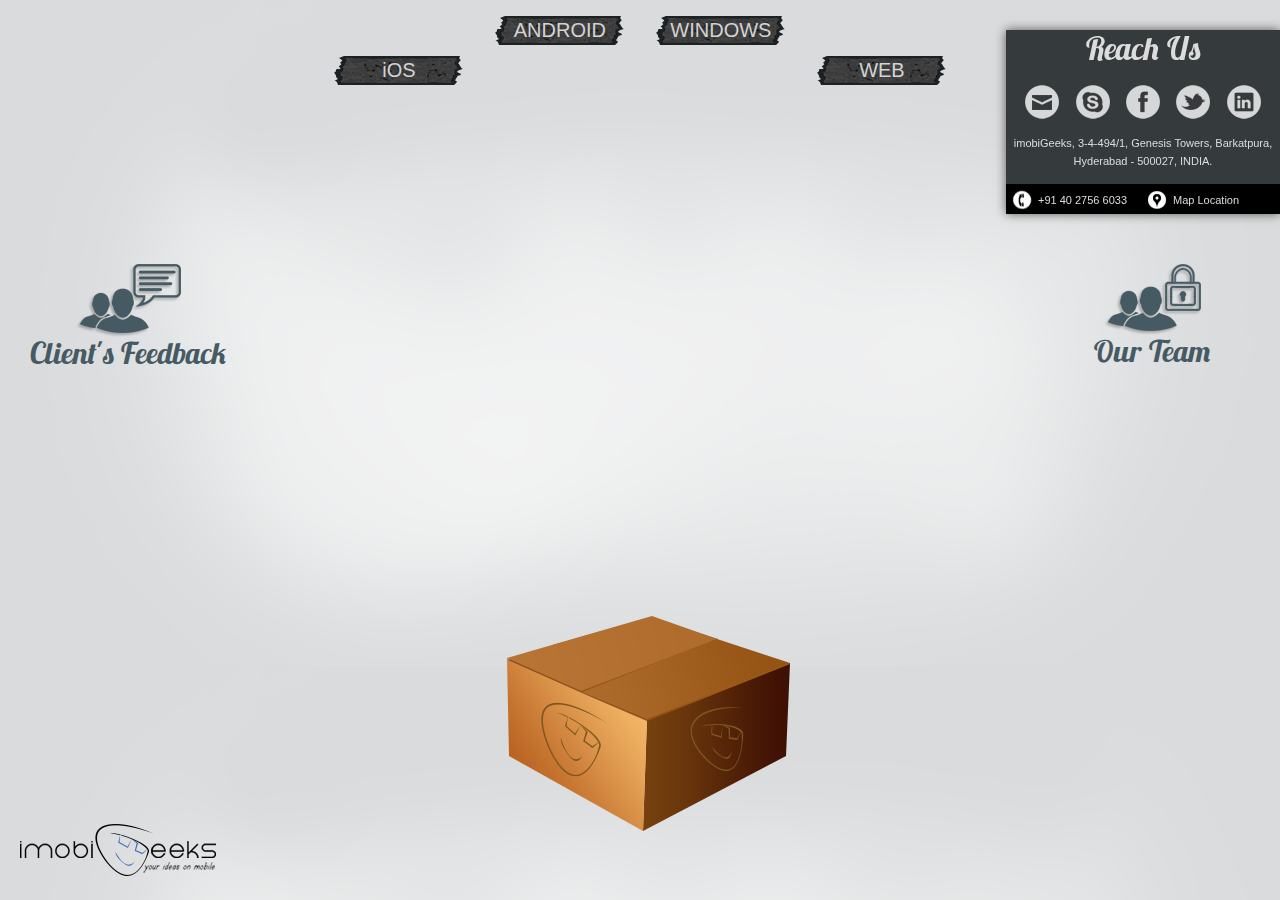
==== commit 14e81e8d: "updated" ====
--- a/index.html
+++ b/index.html
@@ -19,6 +19,10 @@
 <script>window.attachEvent("onload",function(){CFInstall.check({mode:"overlay"})})</script>
 <![endif]-->
     <body>
+		<div id="team-page-wrapper" style="display:none;">
+        </div>
+		<div id="feedback-page-wrapper" style="display: none;">
+
        <!--[if lt IE 9 ]>
 <p>Your browser is <em>ancient!</em>
 <a href="http://microsoft.com/ie">Upgrade</a> or
@@ -26,9 +30,7 @@
    install Google Chrome Frame</a> to experience this app.
 </p>
 <![endif]-->
-		<div id="team-page-wrapper" style="display:none;">
-        </div>
-		<div id="feedback-page-wrapper" style="display: none;">
+
          
         </div>
         <div id="page-wrapper">
